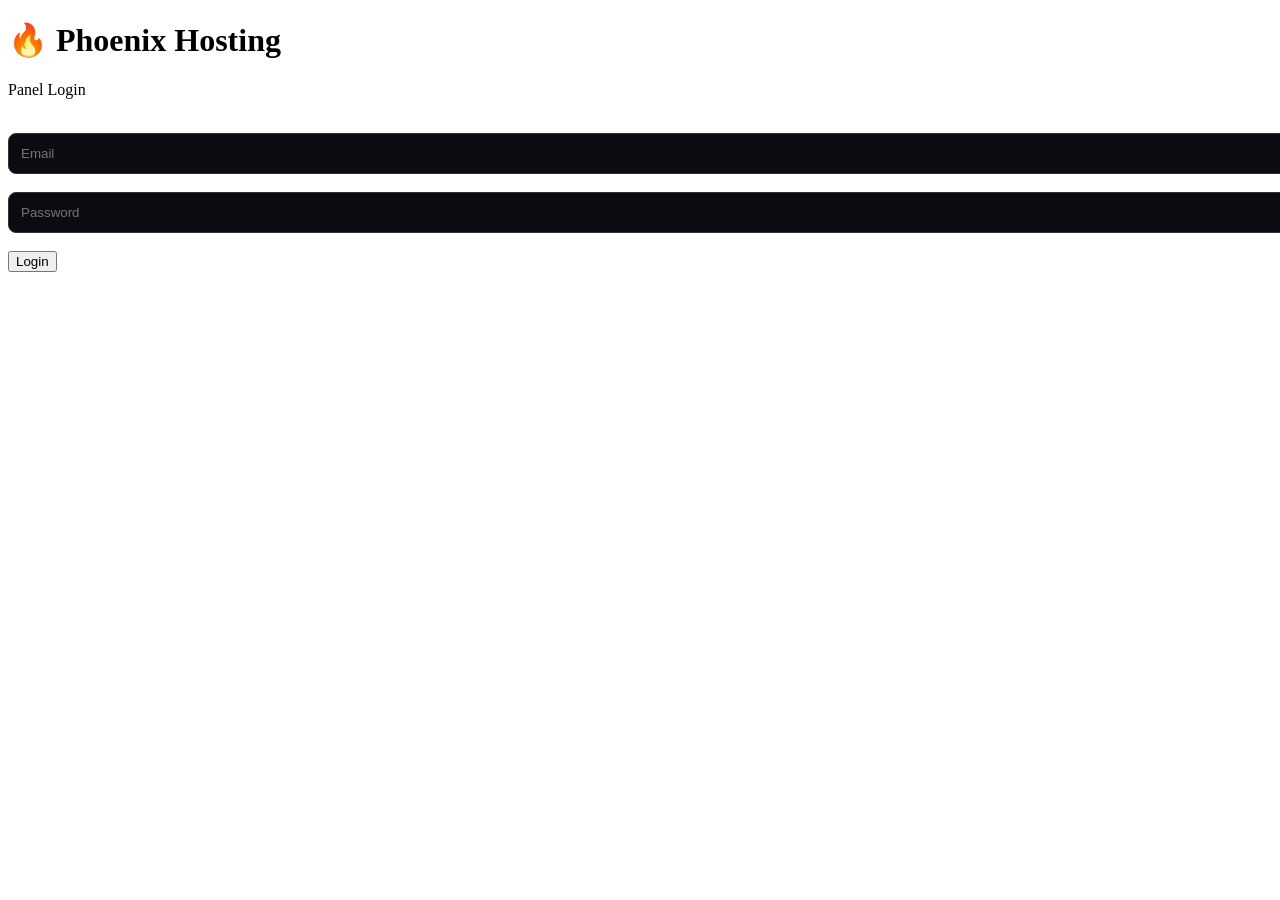
==== Login.html @ d5910d68 "Create Login.html" ====
<!DOCTYPE html>
<html lang="en">
<head>
    <meta charset="UTF-8">
    <meta name="viewport" content="width=device-width, initial-scale=1.0">
    <title>Phoenix Login</title>
    <link rel="stylesheet" href="style.css">
</head>

<body>

<main class="hero">

    <div class="features">
        <div>
            <h1>🔥 Phoenix Hosting</h1>
            <p>Panel Login</p>

            <br>

            <input id="email" type="email"
                placeholder="Email"
                style="padding:12px;width:100%;border-radius:8px;border:1px solid #333;background:#0b0b12;color:white;">

            <br><br>

            <input id="password" type="password"
                placeholder="Password"
                style="padding:12px;width:100%;border-radius:8px;border:1px solid #333;background:#0b0b12;color:white;">

            <br><br>

            <button class="btn" onclick="login()">
                Login
            </button>

            <p id="message"></p>
        </div>
    </div>

</main>

<script>

function login() {

    const email = document.getElementById("email").value;
    const password = document.getElementById("password").value;

    if (email === "zaroonshahzaroonshah66@gmail.com" &&
        password === "phoenix123") {

        localStorage.setItem("phoenixLoggedIn", "true");

        window.location.href = "panel.html";

    } else {

        document.getElementById("message").innerText =
            "❌ Invalid email or password.";

    }
}

</script>

</body>
</html>
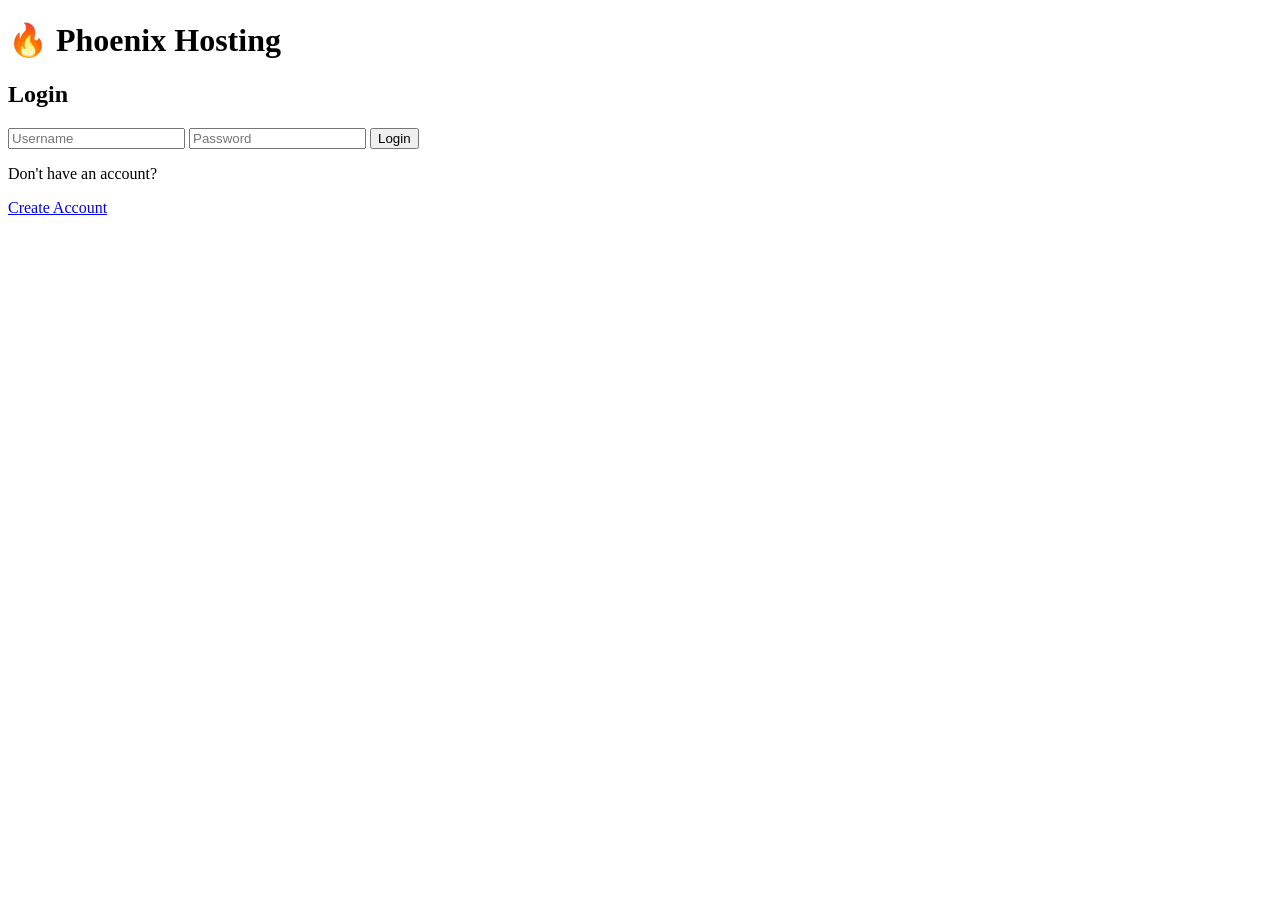
==== commit 5a01aac1: "Update Login.html" ====
--- a/Login.html
+++ b/Login.html
@@ -3,66 +3,34 @@
 <head>
     <meta charset="UTF-8">
     <meta name="viewport" content="width=device-width, initial-scale=1.0">
-    <title>Phoenix Login</title>
+    <title>Phoenix Hosting - Login</title>
     <link rel="stylesheet" href="style.css">
 </head>
 
 <body>
 
-<main class="hero">
+<main class="login-container">
 
-    <div class="features">
-        <div>
-            <h1>🔥 Phoenix Hosting</h1>
-            <p>Panel Login</p>
+    <h1>🔥 Phoenix Hosting</h1>
+    <h2>Login</h2>
 
-            <br>
+    <form>
+        <input type="text" placeholder="Username" required>
 
-            <input id="email" type="email"
-                placeholder="Email"
-                style="padding:12px;width:100%;border-radius:8px;border:1px solid #333;background:#0b0b12;color:white;">
+        <input type="password" placeholder="Password" required>
 
-            <br><br>
+        <button type="submit" class="btn big">
+            Login
+        </button>
+    </form>
 
-            <input id="password" type="password"
-                placeholder="Password"
-                style="padding:12px;width:100%;border-radius:8px;border:1px solid #333;background:#0b0b12;color:white;">
+    <p>Don't have an account?</p>
 
-            <br><br>
-
-            <button class="btn" onclick="login()">
-                Login
-            </button>
-
-            <p id="message"></p>
-        </div>
-    </div>
+    <a href="register.html" class="btn">
+        Create Account
+    </a>
 
 </main>
 
-<script>
-
-function login() {
-
-    const email = document.getElementById("email").value;
-    const password = document.getElementById("password").value;
-
-    if (email === "zaroonshahzaroonshah66@gmail.com" &&
-        password === "phoenix123") {
-
-        localStorage.setItem("phoenixLoggedIn", "true");
-
-        window.location.href = "panel.html";
-
-    } else {
-
-        document.getElementById("message").innerText =
-            "❌ Invalid email or password.";
-
-    }
-}
-
-</script>
-
 </body>
 </html>
